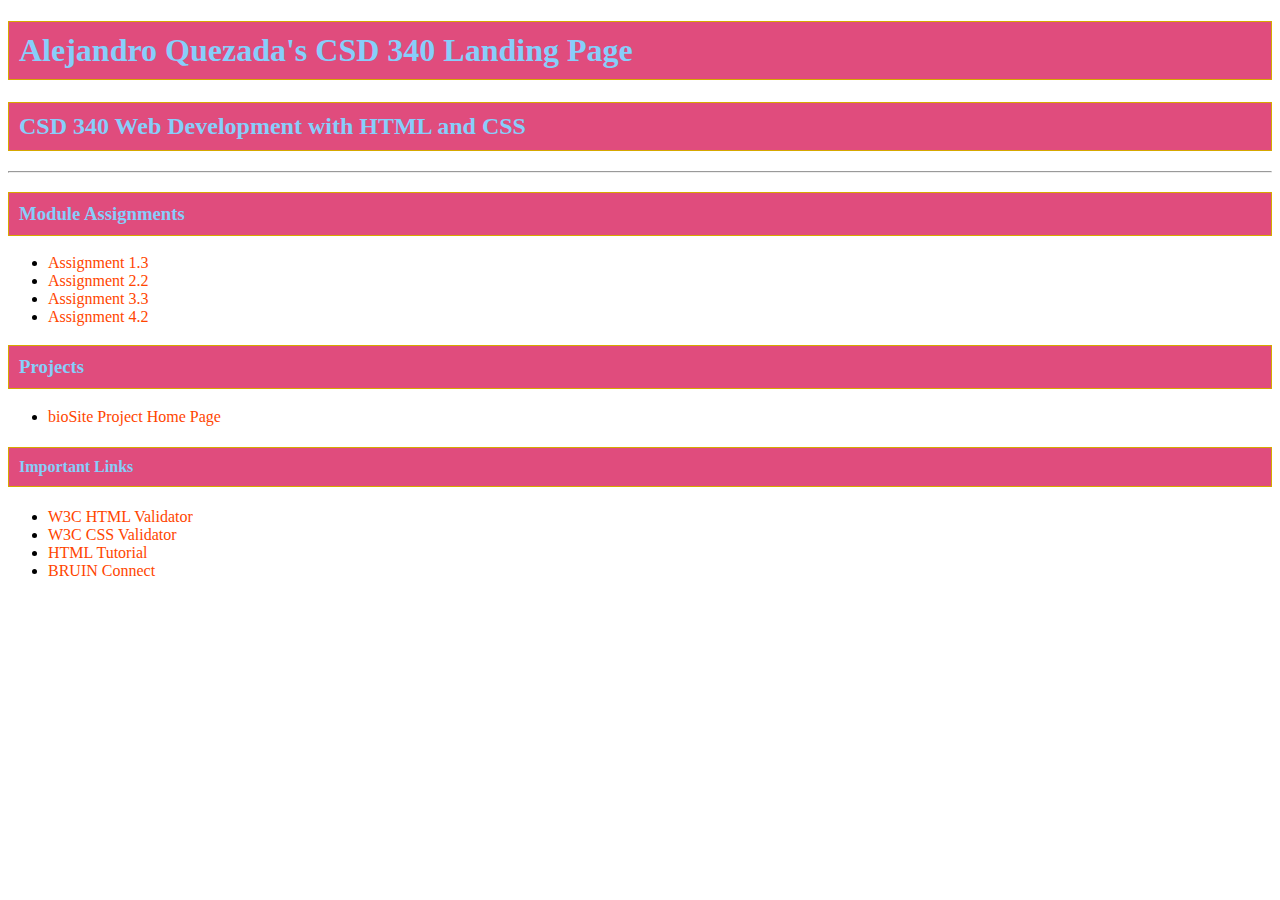
==== index.html @ e322eac4 "WIP" ====
<!-- Alejandro Quezada : Module 3.2 Assignment
1/19/2024           -->
<!DOCTYPE html>
<html lang="en">
    <head>
        <title>Alejandro Quezada's CSD 340 Landing Page</title>
        <link rel="stylesheet" type="text/css" href="site.css">
    </head>

    <body>
        <div id="container">
            <h1>Alejandro Quezada's CSD 340 Landing Page</h1>
            <h2>CSD 340 Web Development with HTML and CSS</h2>
            <hr>
            <h3>Module Assignments</h3>
            <ul>
                <li><a href="module-1/quezada_Mod1_3.html">Assignment 1.3</a></li>
                <li><a href="module-2/quezada_Mod2_2.html">Assignment 2.2</a></li>
                <li><a href="module-3/quezada_Mod3_3.html">Assignment 3.3</a></li>
                <li><a href="module-4/quezada_Mod4_2.html">Assignment 4.2</a></li>
            </ul>
            <h3>Projects</h3>
            <ul>
                <li><a href="bioSite_Project_Home_Page">bioSite Project Home Page</a></li>
            </ul>
            <h4>Important Links</h4>
            <ul>
                <li><a href="https://validator.w3.org/">W3C HTML Validator</a></li>
                <li><a href="http://jigsaw.w3.org/css-validator/">W3C CSS Validator</a></li>
                <li><a href="https://www.w3schools.com/html/">HTML Tutorial</a></li>
                <li><a href="Https://bruinconnect.bellevue.edu/">BRUIN Connect</a></li>
            </ul>
        </div>
    </body>
</html>
---- site.css ----
div.container {
    margin-top: 50px;
    margin-left: 100px;
    margin-right: 100px;
}

h1,h2,h3,h4 {
    background-color: rgb(224, 76, 125);
    color: lightskyblue;
    border: 1px solid #D6A800;
    padding: 10px;
}

a {
    text-decoration: none;
    color: orangered;
}

a:hover {
    color: green;
}

a:visited {
    color: black;
}
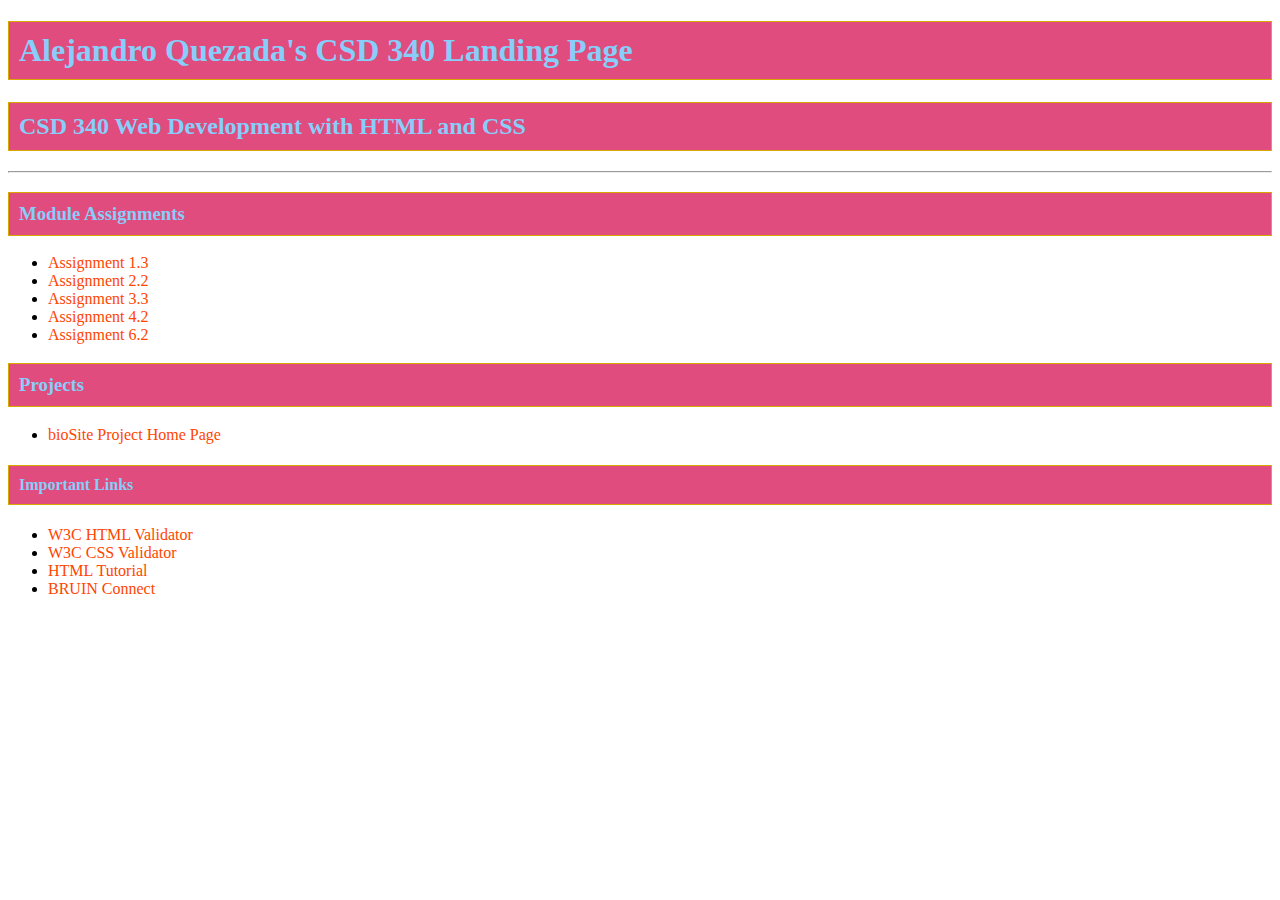
==== commit f62c7d37: "WIP" ====
--- a/index.html
+++ b/index.html
@@ -18,6 +18,7 @@
                 <li><a href="module-2/quezada_Mod2_2.html">Assignment 2.2</a></li>
                 <li><a href="module-3/quezada_Mod3_3.html">Assignment 3.3</a></li>
                 <li><a href="module-4/quezada_Mod4_2.html">Assignment 4.2</a></li>
+                <li><a href="module-6/quezada_Mod6_2.html">Assignment 6.2</a></li>
             </ul>
             <h3>Projects</h3>
             <ul>
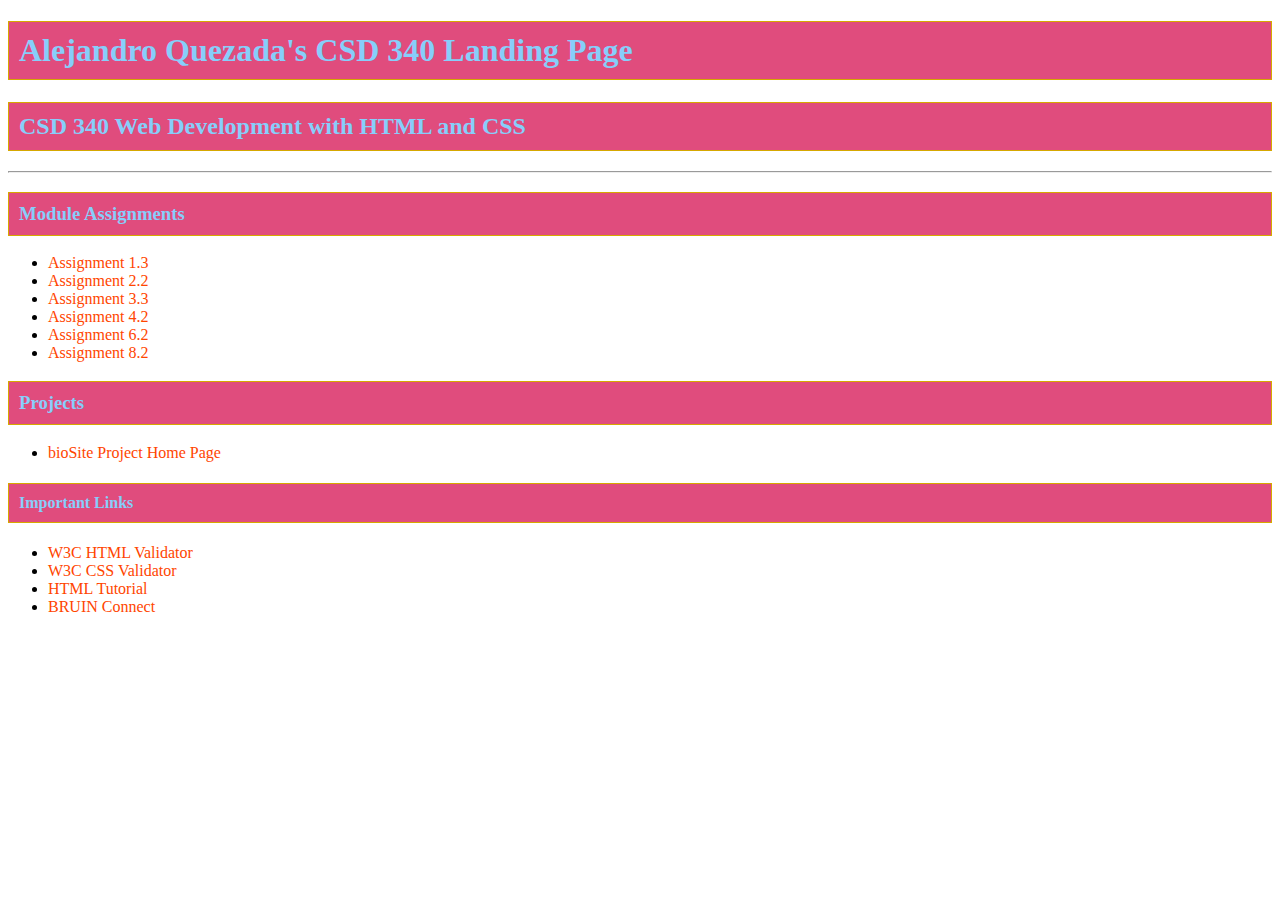
==== commit 27a08561: "In progress" ====
--- a/index.html
+++ b/index.html
@@ -19,6 +19,7 @@
                 <li><a href="module-3/quezada_Mod3_3.html">Assignment 3.3</a></li>
                 <li><a href="module-4/quezada_Mod4_2.html">Assignment 4.2</a></li>
                 <li><a href="module-6/quezada_Mod6_2.html">Assignment 6.2</a></li>
+                <li><a href="module-8/quezada_Mod8_2.html">Assignment 8.2</a></li>
             </ul>
             <h3>Projects</h3>
             <ul>
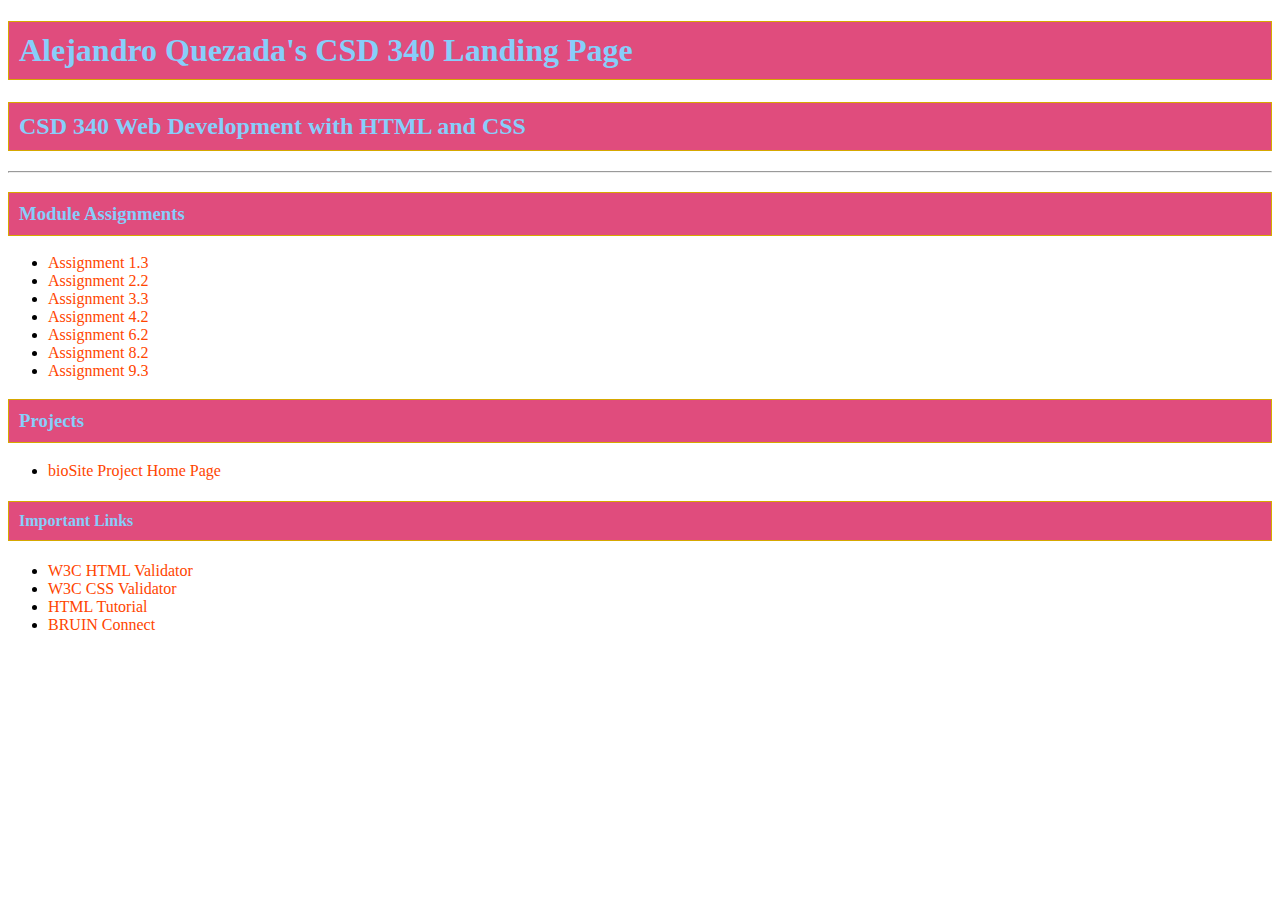
==== commit e07ffb34: "Updated" ====
--- a/index.html
+++ b/index.html
@@ -20,10 +20,11 @@
                 <li><a href="module-4/quezada_Mod4_2.html">Assignment 4.2</a></li>
                 <li><a href="module-6/quezada_Mod6_2.html">Assignment 6.2</a></li>
                 <li><a href="module-8/quezada_Mod8_2.html">Assignment 8.2</a></li>
+                <li><a href="module-9/quezada_Mod9_3.html">Assignment 9.3</a></li>
             </ul>
             <h3>Projects</h3>
             <ul>
-                <li><a href="bioSite_Project_Home_Page">bioSite Project Home Page</a></li>
+                <li><a href="https://aleque2023.github.io/bioSite/index.html">bioSite Project Home Page</a></li>
             </ul>
             <h4>Important Links</h4>
             <ul>
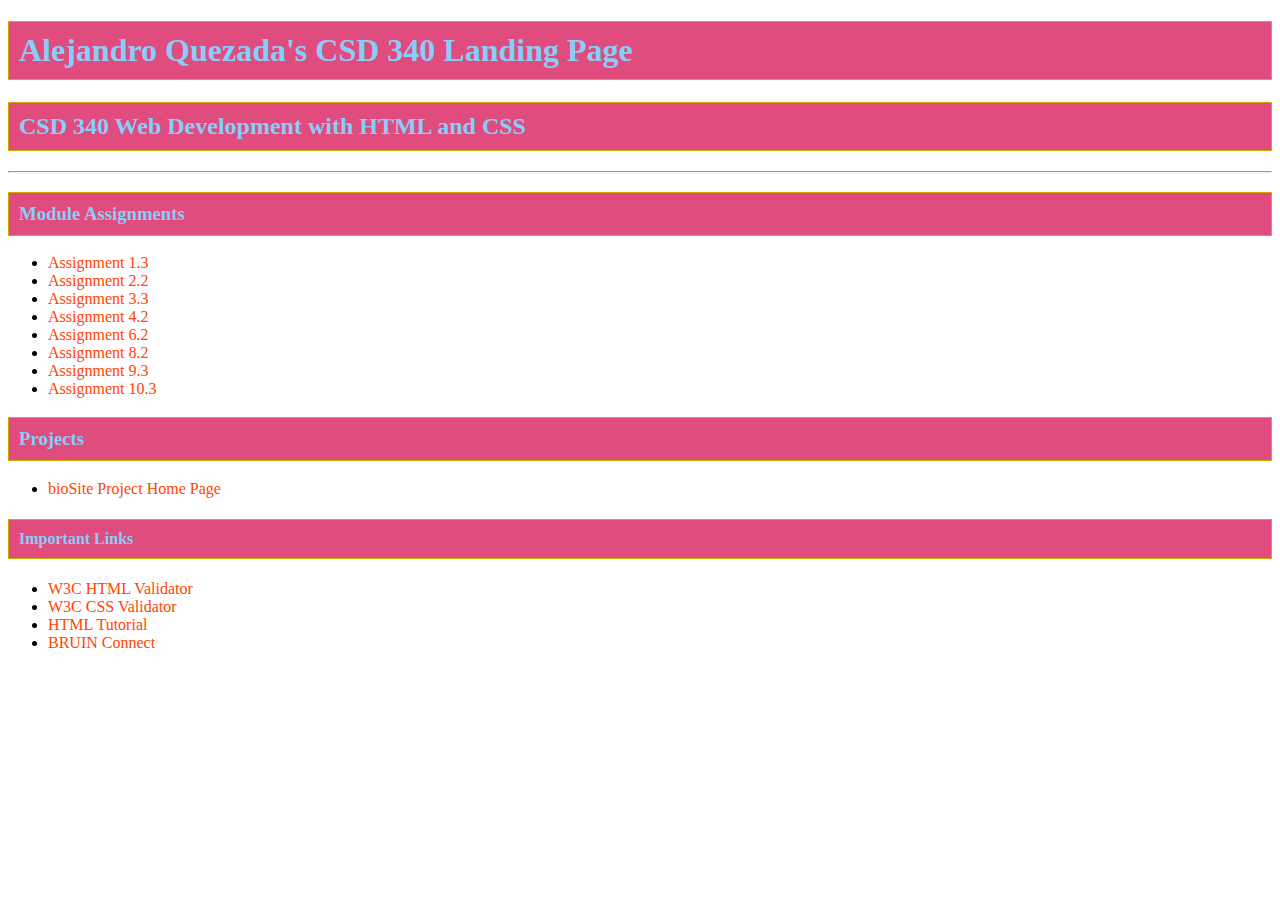
==== commit e9c9effc: "Update index.html" ====
--- a/index.html
+++ b/index.html
@@ -21,6 +21,7 @@
                 <li><a href="module-6/quezada_Mod6_2.html">Assignment 6.2</a></li>
                 <li><a href="module-8/quezada_Mod8_2.html">Assignment 8.2</a></li>
                 <li><a href="module-9/quezada_Mod9_3.html">Assignment 9.3</a></li>
+                <li><a href="module-10/quezada_Mod10_3.html">Assignment 10.3</a></li>
             </ul>
             <h3>Projects</h3>
             <ul>
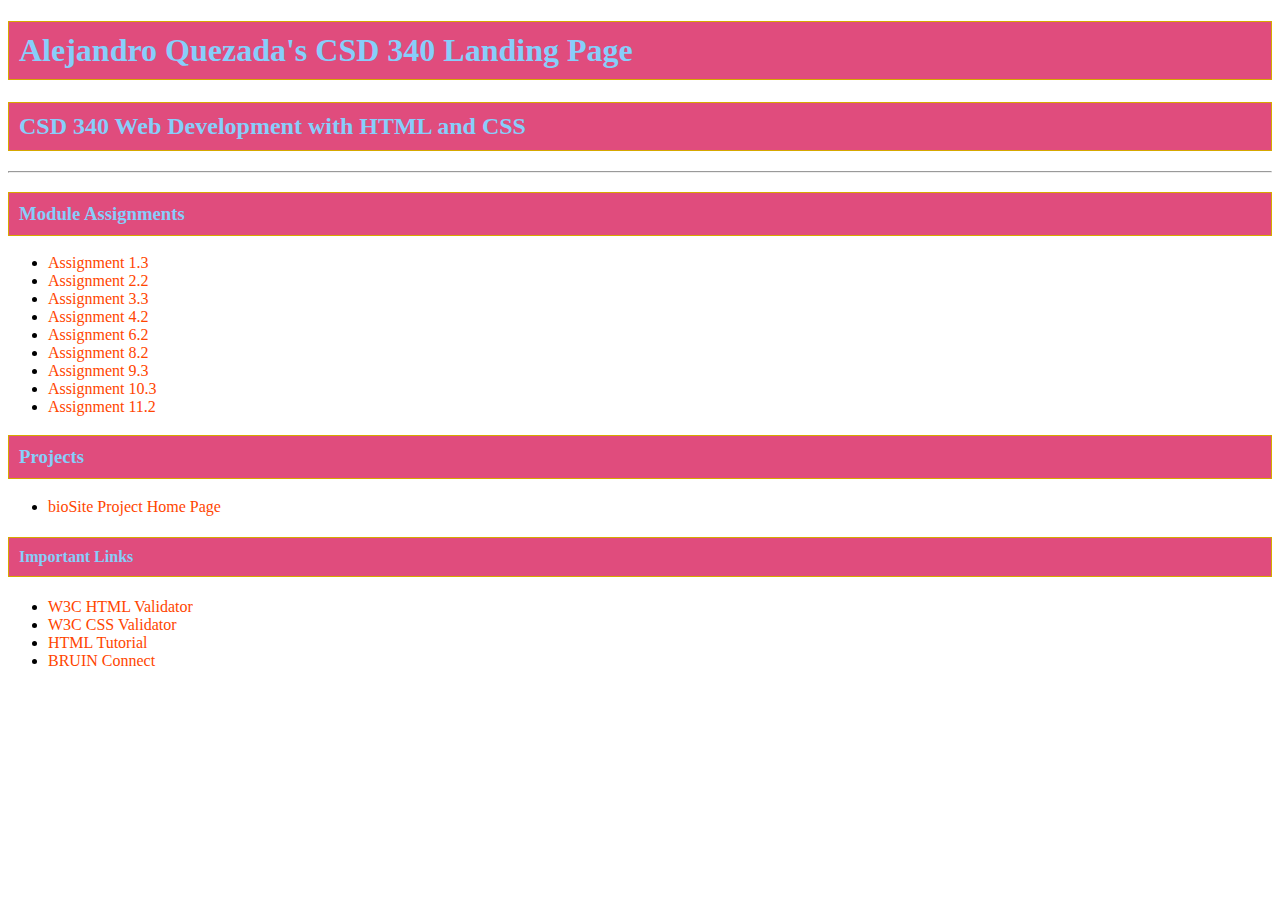
==== commit 8b5c2ca2: "Finished" ====
--- a/index.html
+++ b/index.html
@@ -22,6 +22,7 @@
                 <li><a href="module-8/quezada_Mod8_2.html">Assignment 8.2</a></li>
                 <li><a href="module-9/quezada_Mod9_3.html">Assignment 9.3</a></li>
                 <li><a href="module-10/quezada_Mod10_3.html">Assignment 10.3</a></li>
+                <li><a href="module-11/quezada_Mod11_2.html">Assignment 11.2</a></li>
             </ul>
             <h3>Projects</h3>
             <ul>
